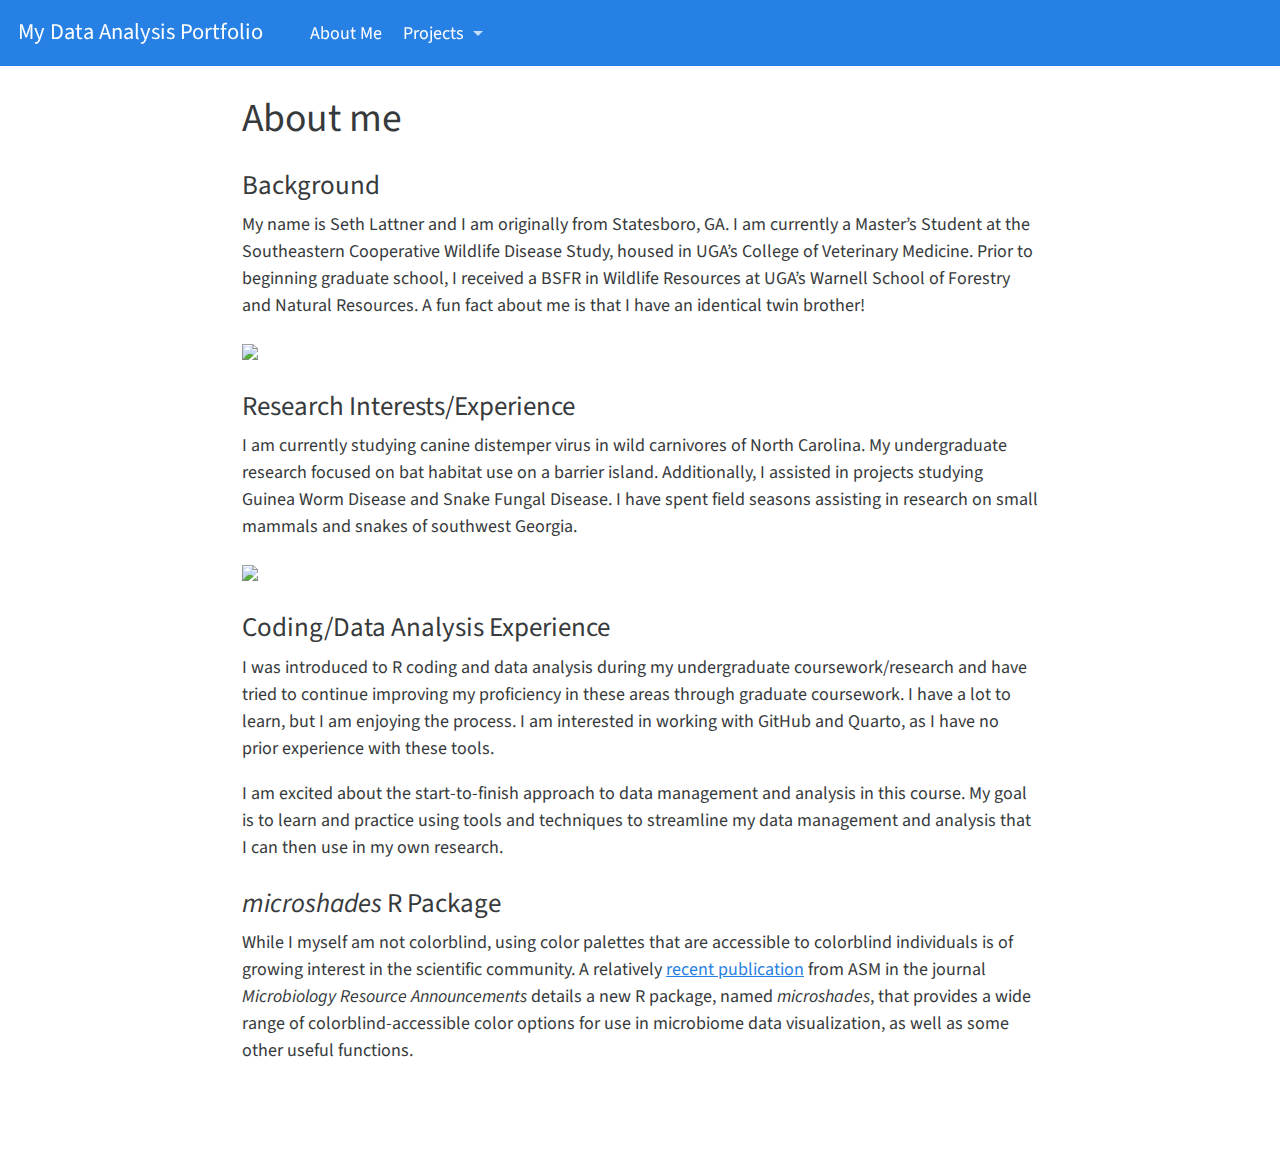
==== docs/aboutme.html @ 5f97a870 "Fixed website file path" ====
<!DOCTYPE html>
<html xmlns="http://www.w3.org/1999/xhtml" lang="en" xml:lang="en"><head>

<meta charset="utf-8">
<meta name="generator" content="quarto-1.2.313">

<meta name="viewport" content="width=device-width, initial-scale=1.0, user-scalable=yes">


<title>My Data Analysis Portfolio - About me</title>
<style>
code{white-space: pre-wrap;}
span.smallcaps{font-variant: small-caps;}
div.columns{display: flex; gap: min(4vw, 1.5em);}
div.column{flex: auto; overflow-x: auto;}
div.hanging-indent{margin-left: 1.5em; text-indent: -1.5em;}
ul.task-list{list-style: none;}
ul.task-list li input[type="checkbox"] {
  width: 0.8em;
  margin: 0 0.8em 0.2em -1.6em;
  vertical-align: middle;
}
</style>


<script src="site_libs/quarto-nav/quarto-nav.js"></script>
<script src="site_libs/quarto-nav/headroom.min.js"></script>
<script src="site_libs/clipboard/clipboard.min.js"></script>
<script src="site_libs/quarto-search/autocomplete.umd.js"></script>
<script src="site_libs/quarto-search/fuse.min.js"></script>
<script src="site_libs/quarto-search/quarto-search.js"></script>
<meta name="quarto:offset" content="./">
<script src="site_libs/quarto-html/quarto.js"></script>
<script src="site_libs/quarto-html/popper.min.js"></script>
<script src="site_libs/quarto-html/tippy.umd.min.js"></script>
<script src="site_libs/quarto-html/anchor.min.js"></script>
<link href="site_libs/quarto-html/tippy.css" rel="stylesheet">
<link href="site_libs/quarto-html/quarto-syntax-highlighting.css" rel="stylesheet" id="quarto-text-highlighting-styles">
<script src="site_libs/bootstrap/bootstrap.min.js"></script>
<link href="site_libs/bootstrap/bootstrap-icons.css" rel="stylesheet">
<link href="site_libs/bootstrap/bootstrap.min.css" rel="stylesheet" id="quarto-bootstrap" data-mode="light">
<script id="quarto-search-options" type="application/json">{
  "location": "navbar",
  "copy-button": false,
  "collapse-after": 3,
  "panel-placement": "end",
  "type": "overlay",
  "limit": 20,
  "language": {
    "search-no-results-text": "No results",
    "search-matching-documents-text": "matching documents",
    "search-copy-link-title": "Copy link to search",
    "search-hide-matches-text": "Hide additional matches",
    "search-more-match-text": "more match in this document",
    "search-more-matches-text": "more matches in this document",
    "search-clear-button-title": "Clear",
    "search-detached-cancel-button-title": "Cancel",
    "search-submit-button-title": "Submit"
  }
}</script>


<link rel="stylesheet" href="styles.css">
</head>

<body class="nav-fixed fullcontent">

<div id="quarto-search-results"></div>
  <header id="quarto-header" class="headroom fixed-top">
    <nav class="navbar navbar-expand-lg navbar-dark ">
      <div class="navbar-container container-fluid">
      <div class="navbar-brand-container">
    <a class="navbar-brand" href="./index.html">
    <span class="navbar-title">My Data Analysis Portfolio</span>
    </a>
  </div>
          <button class="navbar-toggler" type="button" data-bs-toggle="collapse" data-bs-target="#navbarCollapse" aria-controls="navbarCollapse" aria-expanded="false" aria-label="Toggle navigation" onclick="if (window.quartoToggleHeadroom) { window.quartoToggleHeadroom(); }">
  <span class="navbar-toggler-icon"></span>
</button>
          <div class="collapse navbar-collapse" id="navbarCollapse">
            <ul class="navbar-nav navbar-nav-scroll me-auto">
  <li class="nav-item">
    <a class="nav-link" href="././aboutme.html">
 <span class="menu-text">About Me</span></a>
  </li>  
  <li class="nav-item dropdown ">
    <a class="nav-link dropdown-toggle" href="#" id="nav-menu-projects" role="button" data-bs-toggle="dropdown" aria-expanded="false">
 <span class="menu-text">Projects</span>
    </a>
    <ul class="dropdown-menu" aria-labelledby="nav-menu-projects">    
        <li>
    <a class="dropdown-item" href="././coding_exercise.html">
 <span class="dropdown-text">R Coding Exercise</span></a>
  </li>  
        <li>
    <a class="dropdown-item" href="././dataanalysis_exercise/code/dataanalysis_exercise.html">
 <span class="dropdown-text">Data Analysis Exercise</span></a>
  </li>  
        <li>
    <a class="dropdown-item" href="././visualization_exercise.html">
 <span class="dropdown-text">Visualization Exercise</span></a>
  </li>  
        <li>
    <a class="dropdown-item" href="././tidytuesday_exercise.html">
 <span class="dropdown-text">Tidy Tuesday Exercise</span></a>
  </li>  
    </ul>
  </li>
</ul>
            <ul class="navbar-nav navbar-nav-scroll ms-auto">
  <li class="nav-item compact">
    <a class="nav-link" href="https://github.com/sethlattner/sethlattner-MADA-portfolio.git"><i class="bi bi-github" role="img">
</i> 
 <span class="menu-text"></span></a>
  </li>  
</ul>
              <div id="quarto-search" class="" title="Search"></div>
          </div> <!-- /navcollapse -->
      </div> <!-- /container-fluid -->
    </nav>
</header>
<!-- content -->
<div id="quarto-content" class="quarto-container page-columns page-rows-contents page-layout-article page-navbar">
<!-- sidebar -->
<!-- margin-sidebar -->
    
<!-- main -->
<main class="content" id="quarto-document-content">

<header id="title-block-header" class="quarto-title-block default">
<div class="quarto-title">
<h1 class="title">About me</h1>
</div>



<div class="quarto-title-meta">

    
  
    
  </div>
  

</header>

<section id="background" class="level3">
<h3 class="anchored" data-anchor-id="background">Background</h3>
<p>My name is Seth Lattner and I am originally from Statesboro, GA. I am currently a Master’s Student at the Southeastern Cooperative Wildlife Disease Study, housed in UGA’s College of Veterinary Medicine. Prior to beginning graduate school, I received a BSFR in Wildlife Resources at UGA’s Warnell School of Forestry and Natural Resources. A fun fact about me is that I have an identical twin brother!</p>
<p><img src="Ichauway_w_gator.jpg" class="img-fluid"></p>
</section>
<section id="research-interestsexperience" class="level3">
<h3 class="anchored" data-anchor-id="research-interestsexperience">Research Interests/Experience</h3>
<p>I am currently studying canine distemper virus in wild carnivores of North Carolina. My undergraduate research focused on bat habitat use on a barrier island. Additionally, I assisted in projects studying Guinea Worm Disease and Snake Fungal Disease. I have spent field seasons assisting in research on small mammals and snakes of southwest Georgia.</p>
<p><img src="Heterodon_simus.jpeg" class="img-fluid"></p>
</section>
<section id="codingdata-analysis-experience" class="level3">
<h3 class="anchored" data-anchor-id="codingdata-analysis-experience">Coding/Data Analysis Experience</h3>
<p>I was introduced to R coding and data analysis during my undergraduate coursework/research and have tried to continue improving my proficiency in these areas through graduate coursework. I have a lot to learn, but I am enjoying the process. I am interested in working with GitHub and Quarto, as I have no prior experience with these tools.</p>
<p>I am excited about the start-to-finish approach to data management and analysis in this course. My goal is to learn and practice using tools and techniques to streamline my data management and analysis that I can then use in my own research.</p>
</section>
<section id="microshades-r-package" class="level3">
<h3 class="anchored" data-anchor-id="microshades-r-package"><em>microshades</em> R Package</h3>
<p>While I myself am not colorblind, using color palettes that are accessible to colorblind individuals is of growing interest in the scientific community. A relatively <a href="https://journals.asm.org/doi/10.1128/mra.00795-22">recent publication</a> from ASM in the journal <em>Microbiology Resource Announcements</em> details a new R package, named <em>microshades</em>, that provides a wide range of colorblind-accessible color options for use in microbiome data visualization, as well as some other useful functions.</p>


</section>

</main> <!-- /main -->
<script id="quarto-html-after-body" type="application/javascript">
window.document.addEventListener("DOMContentLoaded", function (event) {
  const toggleBodyColorMode = (bsSheetEl) => {
    const mode = bsSheetEl.getAttribute("data-mode");
    const bodyEl = window.document.querySelector("body");
    if (mode === "dark") {
      bodyEl.classList.add("quarto-dark");
      bodyEl.classList.remove("quarto-light");
    } else {
      bodyEl.classList.add("quarto-light");
      bodyEl.classList.remove("quarto-dark");
    }
  }
  const toggleBodyColorPrimary = () => {
    const bsSheetEl = window.document.querySelector("link#quarto-bootstrap");
    if (bsSheetEl) {
      toggleBodyColorMode(bsSheetEl);
    }
  }
  toggleBodyColorPrimary();  
  const icon = "";
  const anchorJS = new window.AnchorJS();
  anchorJS.options = {
    placement: 'right',
    icon: icon
  };
  anchorJS.add('.anchored');
  const clipboard = new window.ClipboardJS('.code-copy-button', {
    target: function(trigger) {
      return trigger.previousElementSibling;
    }
  });
  clipboard.on('success', function(e) {
    // button target
    const button = e.trigger;
    // don't keep focus
    button.blur();
    // flash "checked"
    button.classList.add('code-copy-button-checked');
    var currentTitle = button.getAttribute("title");
    button.setAttribute("title", "Copied!");
    let tooltip;
    if (window.bootstrap) {
      button.setAttribute("data-bs-toggle", "tooltip");
      button.setAttribute("data-bs-placement", "left");
      button.setAttribute("data-bs-title", "Copied!");
      tooltip = new bootstrap.Tooltip(button, 
        { trigger: "manual", 
          customClass: "code-copy-button-tooltip",
          offset: [0, -8]});
      tooltip.show();    
    }
    setTimeout(function() {
      if (tooltip) {
        tooltip.hide();
        button.removeAttribute("data-bs-title");
        button.removeAttribute("data-bs-toggle");
        button.removeAttribute("data-bs-placement");
      }
      button.setAttribute("title", currentTitle);
      button.classList.remove('code-copy-button-checked');
    }, 1000);
    // clear code selection
    e.clearSelection();
  });
  function tippyHover(el, contentFn) {
    const config = {
      allowHTML: true,
      content: contentFn,
      maxWidth: 500,
      delay: 100,
      arrow: false,
      appendTo: function(el) {
          return el.parentElement;
      },
      interactive: true,
      interactiveBorder: 10,
      theme: 'quarto',
      placement: 'bottom-start'
    };
    window.tippy(el, config); 
  }
  const noterefs = window.document.querySelectorAll('a[role="doc-noteref"]');
  for (var i=0; i<noterefs.length; i++) {
    const ref = noterefs[i];
    tippyHover(ref, function() {
      // use id or data attribute instead here
      let href = ref.getAttribute('data-footnote-href') || ref.getAttribute('href');
      try { href = new URL(href).hash; } catch {}
      const id = href.replace(/^#\/?/, "");
      const note = window.document.getElementById(id);
      return note.innerHTML;
    });
  }
  const findCites = (el) => {
    const parentEl = el.parentElement;
    if (parentEl) {
      const cites = parentEl.dataset.cites;
      if (cites) {
        return {
          el,
          cites: cites.split(' ')
        };
      } else {
        return findCites(el.parentElement)
      }
    } else {
      return undefined;
    }
  };
  var bibliorefs = window.document.querySelectorAll('a[role="doc-biblioref"]');
  for (var i=0; i<bibliorefs.length; i++) {
    const ref = bibliorefs[i];
    const citeInfo = findCites(ref);
    if (citeInfo) {
      tippyHover(citeInfo.el, function() {
        var popup = window.document.createElement('div');
        citeInfo.cites.forEach(function(cite) {
          var citeDiv = window.document.createElement('div');
          citeDiv.classList.add('hanging-indent');
          citeDiv.classList.add('csl-entry');
          var biblioDiv = window.document.getElementById('ref-' + cite);
          if (biblioDiv) {
            citeDiv.innerHTML = biblioDiv.innerHTML;
          }
          popup.appendChild(citeDiv);
        });
        return popup.innerHTML;
      });
    }
  }
});
</script>
</div> <!-- /content -->



</body></html>
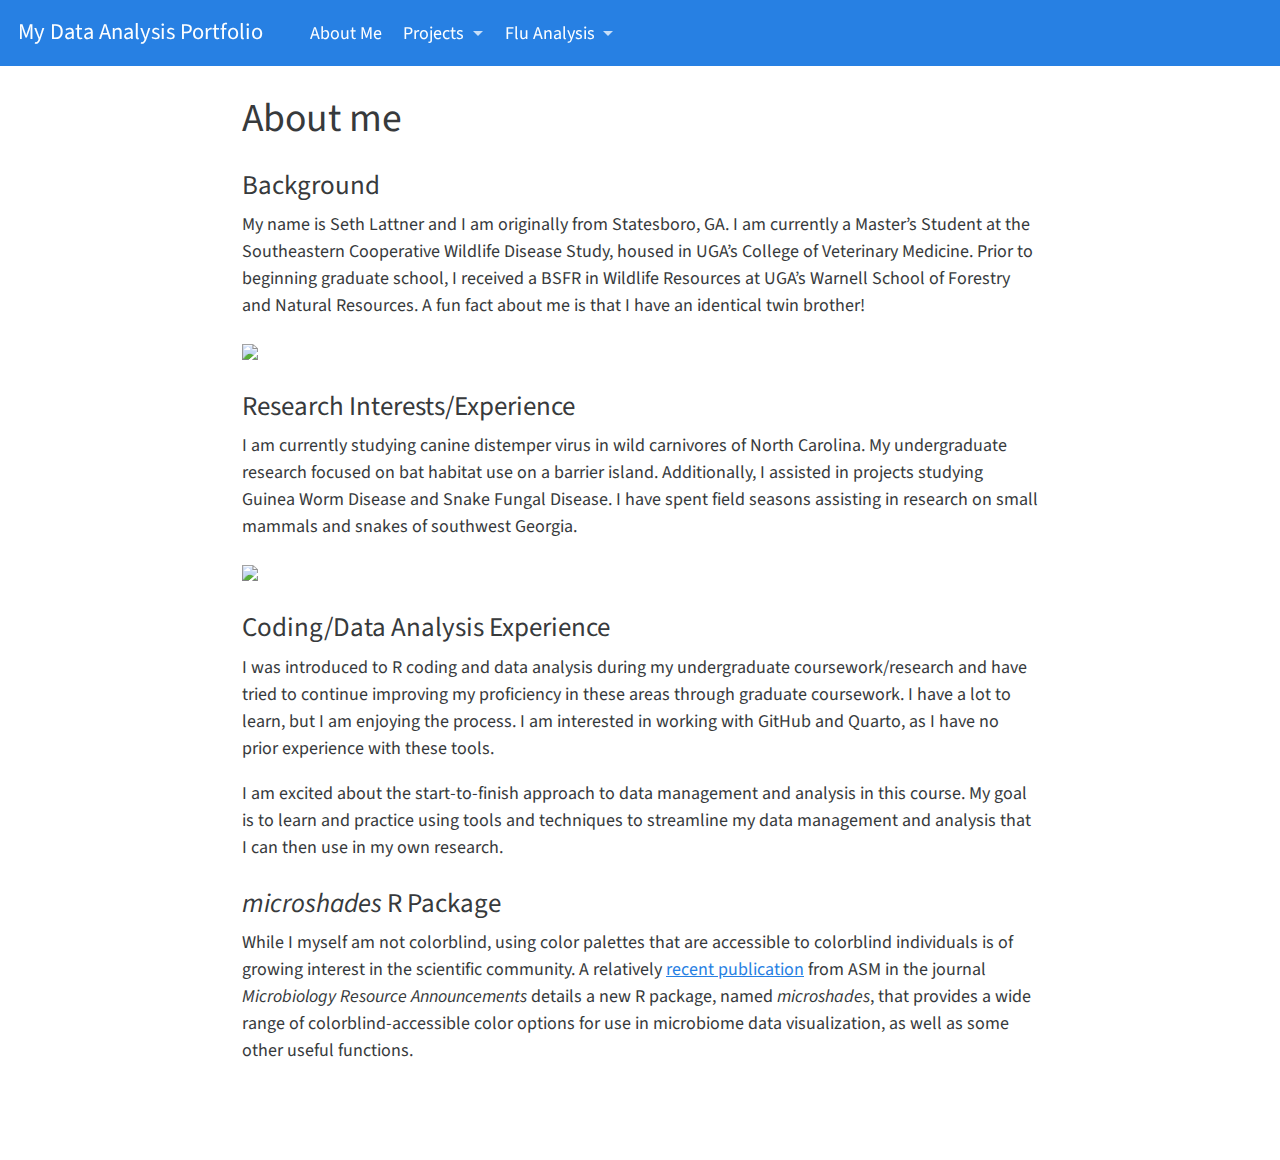
==== commit 2954ec44: "Added fluanalysis to navbar" ====
--- a/docs/aboutme.html
+++ b/docs/aboutme.html
@@ -106,6 +106,25 @@
   </li>  
     </ul>
   </li>
+  <li class="nav-item dropdown ">
+    <a class="nav-link dropdown-toggle" href="#" id="nav-menu-flu-analysis" role="button" data-bs-toggle="dropdown" aria-expanded="false">
+ <span class="menu-text">Flu Analysis</span>
+    </a>
+    <ul class="dropdown-menu" aria-labelledby="nav-menu-flu-analysis">    
+        <li>
+    <a class="dropdown-item" href="././fluanalysis/code/wrangling.html">
+ <span class="dropdown-text">Wrangling</span></a>
+  </li>  
+        <li>
+    <a class="dropdown-item" href="././fluanalysis/code/exploration.html">
+ <span class="dropdown-text">Exploration</span></a>
+  </li>  
+        <li>
+    <a class="dropdown-item" href="././fluanalyis/code/fitting.html">
+ <span class="dropdown-text">Fitting</span></a>
+  </li>  
+    </ul>
+  </li>
 </ul>
             <ul class="navbar-nav navbar-nav-scroll ms-auto">
   <li class="nav-item compact">
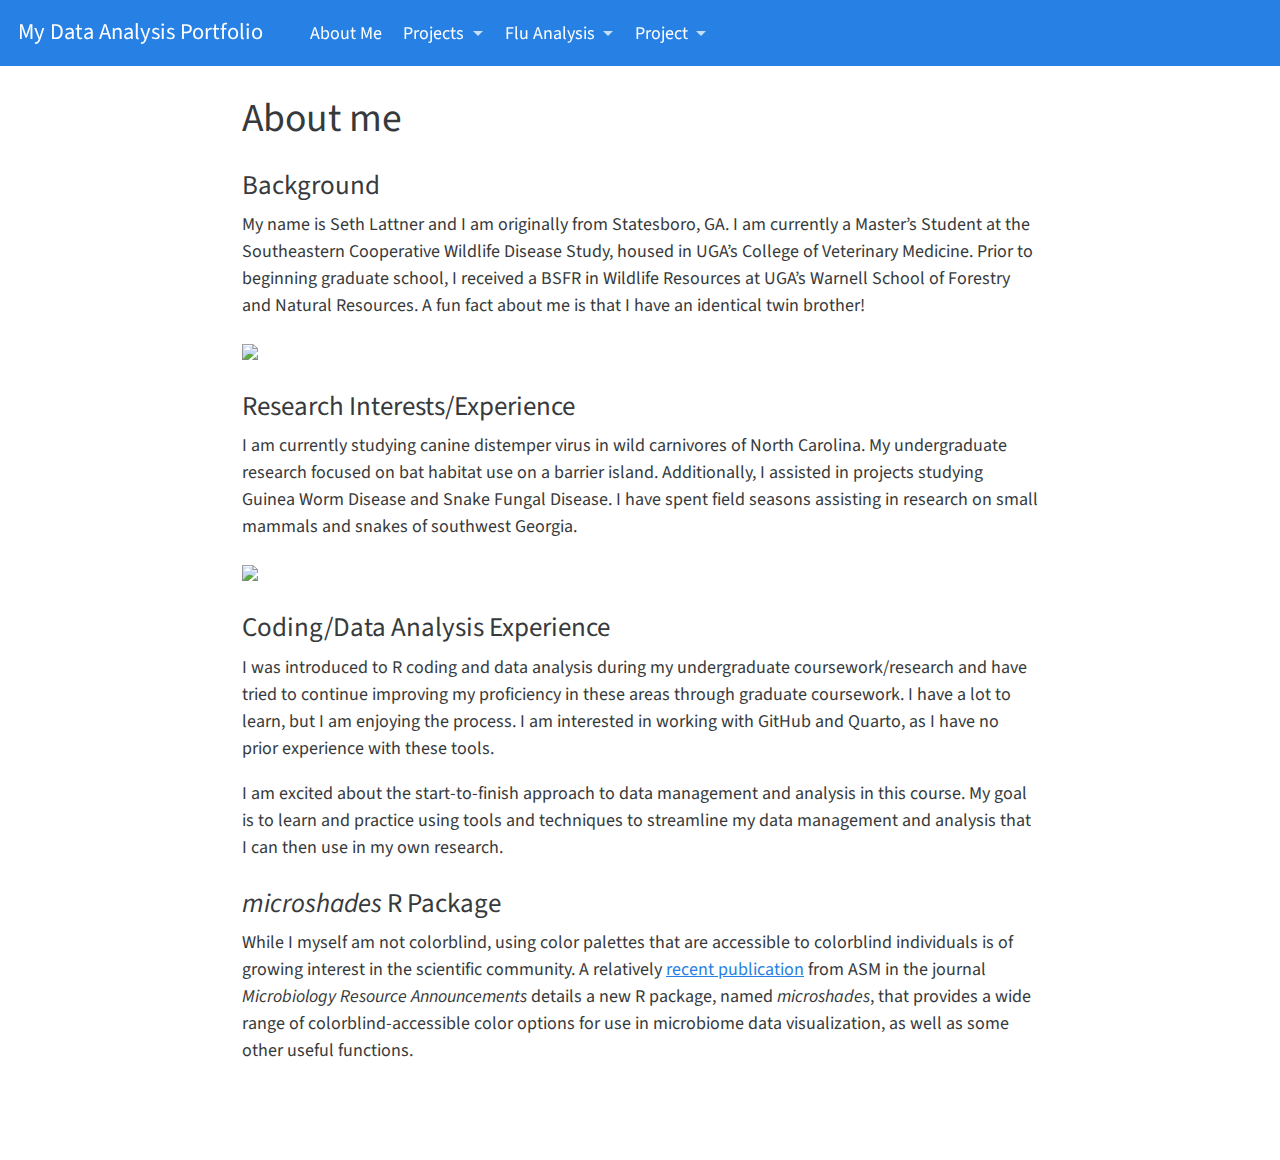
==== commit 3abb7751: "Added project summary" ====
--- a/docs/aboutme.html
+++ b/docs/aboutme.html
@@ -104,6 +104,10 @@
     <a class="dropdown-item" href="././tidytuesday_exercise.html">
  <span class="dropdown-text">Tidy Tuesday Exercise</span></a>
   </li>  
+        <li>
+    <a class="dropdown-item" href="././tidytuesday_exercise2.html">
+ <span class="dropdown-text">Tidy Tuesday Exercise 2</span></a>
+  </li>  
     </ul>
   </li>
   <li class="nav-item dropdown ">
@@ -120,8 +124,23 @@
  <span class="dropdown-text">Exploration</span></a>
   </li>  
         <li>
-    <a class="dropdown-item" href="././fluanalyis/code/fitting.html">
+    <a class="dropdown-item" href="././fluanalysis/code/fitting.html">
  <span class="dropdown-text">Fitting</span></a>
+  </li>  
+        <li>
+    <a class="dropdown-item" href="././fluanalysis/code/modeleval.html">
+ <span class="dropdown-text">Fitting</span></a>
+  </li>  
+    </ul>
+  </li>
+  <li class="nav-item dropdown ">
+    <a class="nav-link dropdown-toggle" href="#" id="nav-menu-project" role="button" data-bs-toggle="dropdown" aria-expanded="false">
+ <span class="menu-text">Project</span>
+    </a>
+    <ul class="dropdown-menu" aria-labelledby="nav-menu-project">    
+        <li>
+    <a class="dropdown-item" href="././Project/project.html">
+ <span class="dropdown-text">Project</span></a>
   </li>  
     </ul>
   </li>
